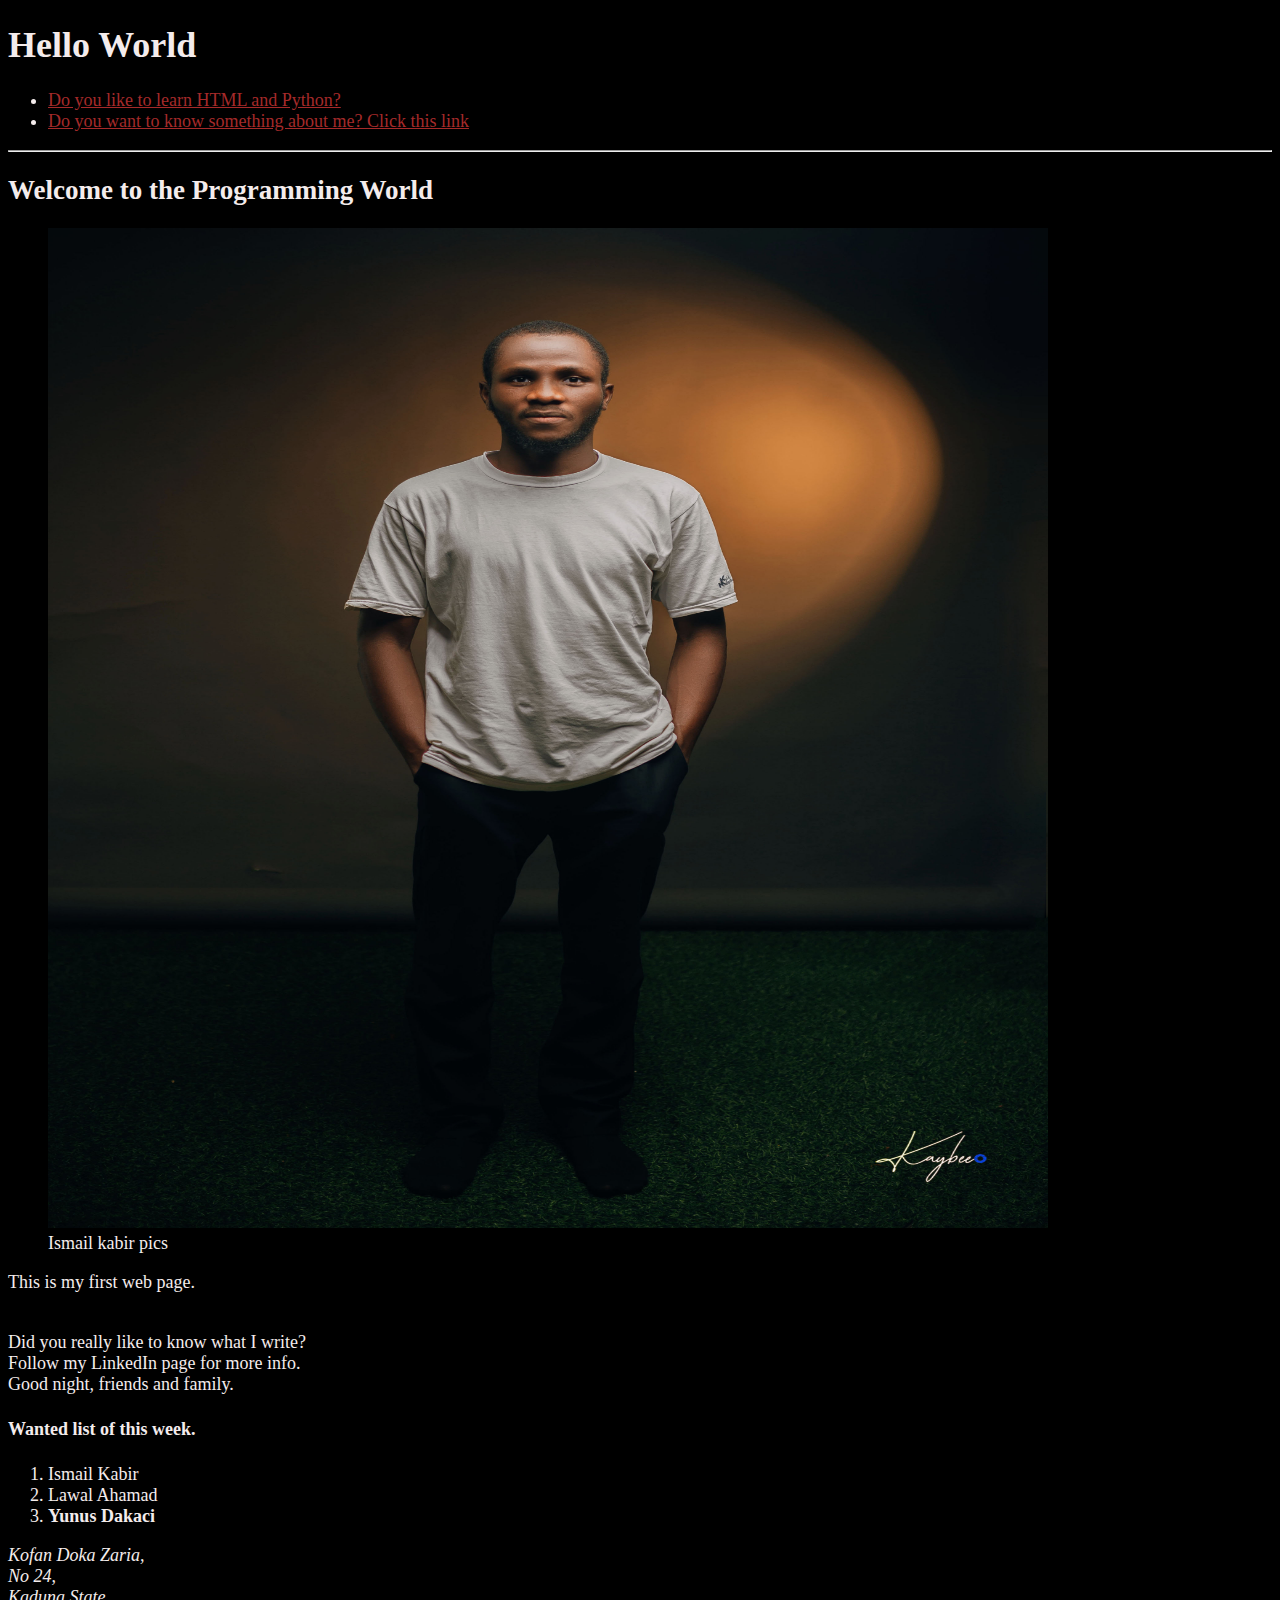
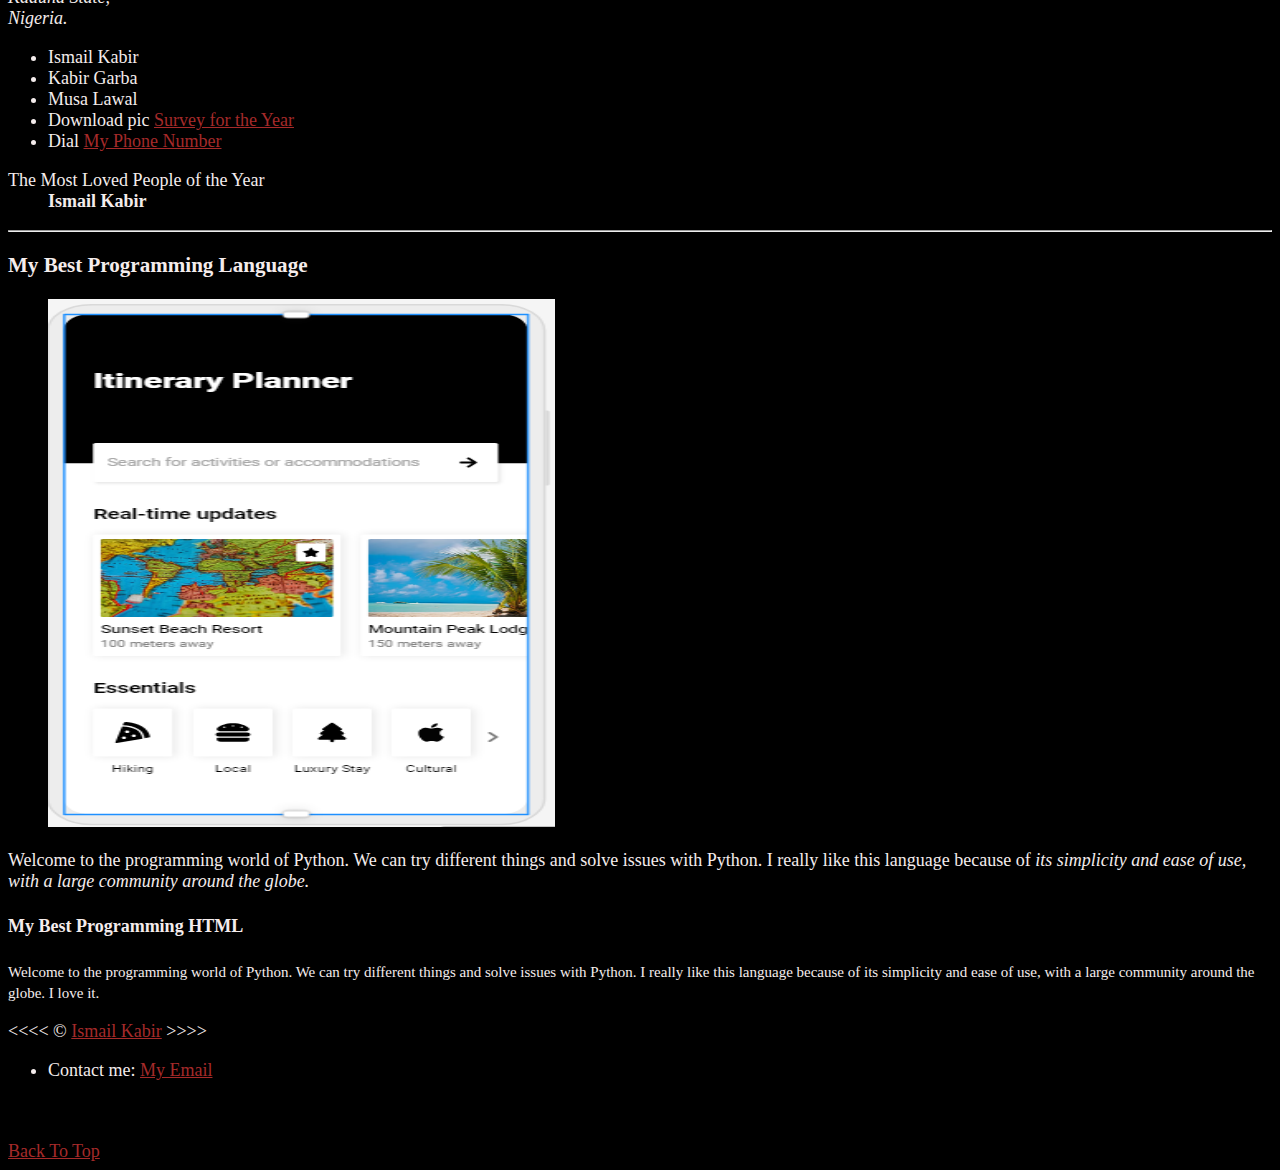
==== web.html @ 232c21d0 "New project added" ====
<!DOCTYPE html>
<html lang="en">
    <head>
        <meta charset="utf-8">
        <meta name="author" content="Ismail kabir">
        <meta name="description" content="This page contains all the things I am learning as I learn HTML.">
        <title>My First Web Page</title>
        <link rel="icon" href="survey.png" type="image/x-icon">
        <link rel="stylesheet" href="main.css">
    </head>

    <body>
       <h1>Hello World</h1>

       <nav>
       <ul>
          <li>
            <a href="#html-and-python">Do you like to learn HTML and Python?</a>
          </li>
          <li>
            <a href="#about-me">Do you want to know something about me? Click this link</a>
          </li>
       </ul>
       </nav>
       <hr>
       <section id="html-and-python">
       <h2>Welcome to the Programming World</h2> 

       <figure>

            <img src="images/IMG_4119.JPG" alt="my profile" width="1000" height="1000" loading="eager">

            <figcaption>
                Ismail kabir pics
                
            </figcaption>

       </figure>
       <p>This is my first web page.</p>
        <br>Did you really like to know what I write?
        <br>Follow my LinkedIn page for more info.
        <br>Good night, friends and family.
        <h4>Wanted list of this week.</h4>
        <ol>
            <li>Ismail Kabir</li>
            <li>Lawal Ahamad</li>
            <li><strong>Yunus Dakaci</strong></li>
        </ol>
        <address>
            Kofan Doka Zaria,<br>
            No 24,<br>
            Kaduna State,<br>
            Nigeria.
        </address>
        </section>
        <ul>
            <li>Ismail Kabir</li>
            <li>Kabir Garba</li>
            <li>Musa Lawal</li>
            <li>Download pic <a href="survey.png" download>Survey for the Year</a></li>
            <li>Dial <a href="tel:+2349160810341">My Phone Number</a></li>
        </ul>

        <dl>
            <dt>The Most Loved People of the Year</dt>
            <dd><strong>Ismail Kabir</strong></dd>
        </dl>

       <hr>

       
       <section id="about-me">       
        <h3>My Best Programming Language</h3>

        <figure>
        <img src="images/wire_frame_1.png" alt="wireframe" width="507" height="528" loading="lazy" >
        </figure>

       <p>Welcome to the programming world of Python. We can try different things and solve issues with Python. I really like this language because of <em>its simplicity and ease of use, with a large community around the globe.</em></p>

       <h4>My Best Programming HTML</h4>

       <p><small>Welcome to the programming world of Python. We can try different things and solve issues with Python. I really like this language because of its simplicity and ease of use, with a large community around the globe. I love it.</small></p>

       &lt;&lt;&lt;&lt; &copy; <a href="https://www.myjobmag.com/" target="_blank">Ismail Kabir</a> &gt;&gt;&gt;&gt;

       <ul>
          <li>Contact me: <a href="mailto:ismailkabir170@gmail.com">My Email</a></li>
       </ul>
       
       <br><br>
       <a href="#">Back To Top</a>
       
      </section>

    </body>

</html>
---- main.css ----
html {
    font-size: 18px;
}

body {
    background-color: black;
    color: hsl(0, 25%, 94%); /* Adjusted the hue value */
}

a {
    color: brown;
}

a:visited {
    color: rgb(172, 144, 250);
}

a:hover, a:active {
    color: lightblue;
}
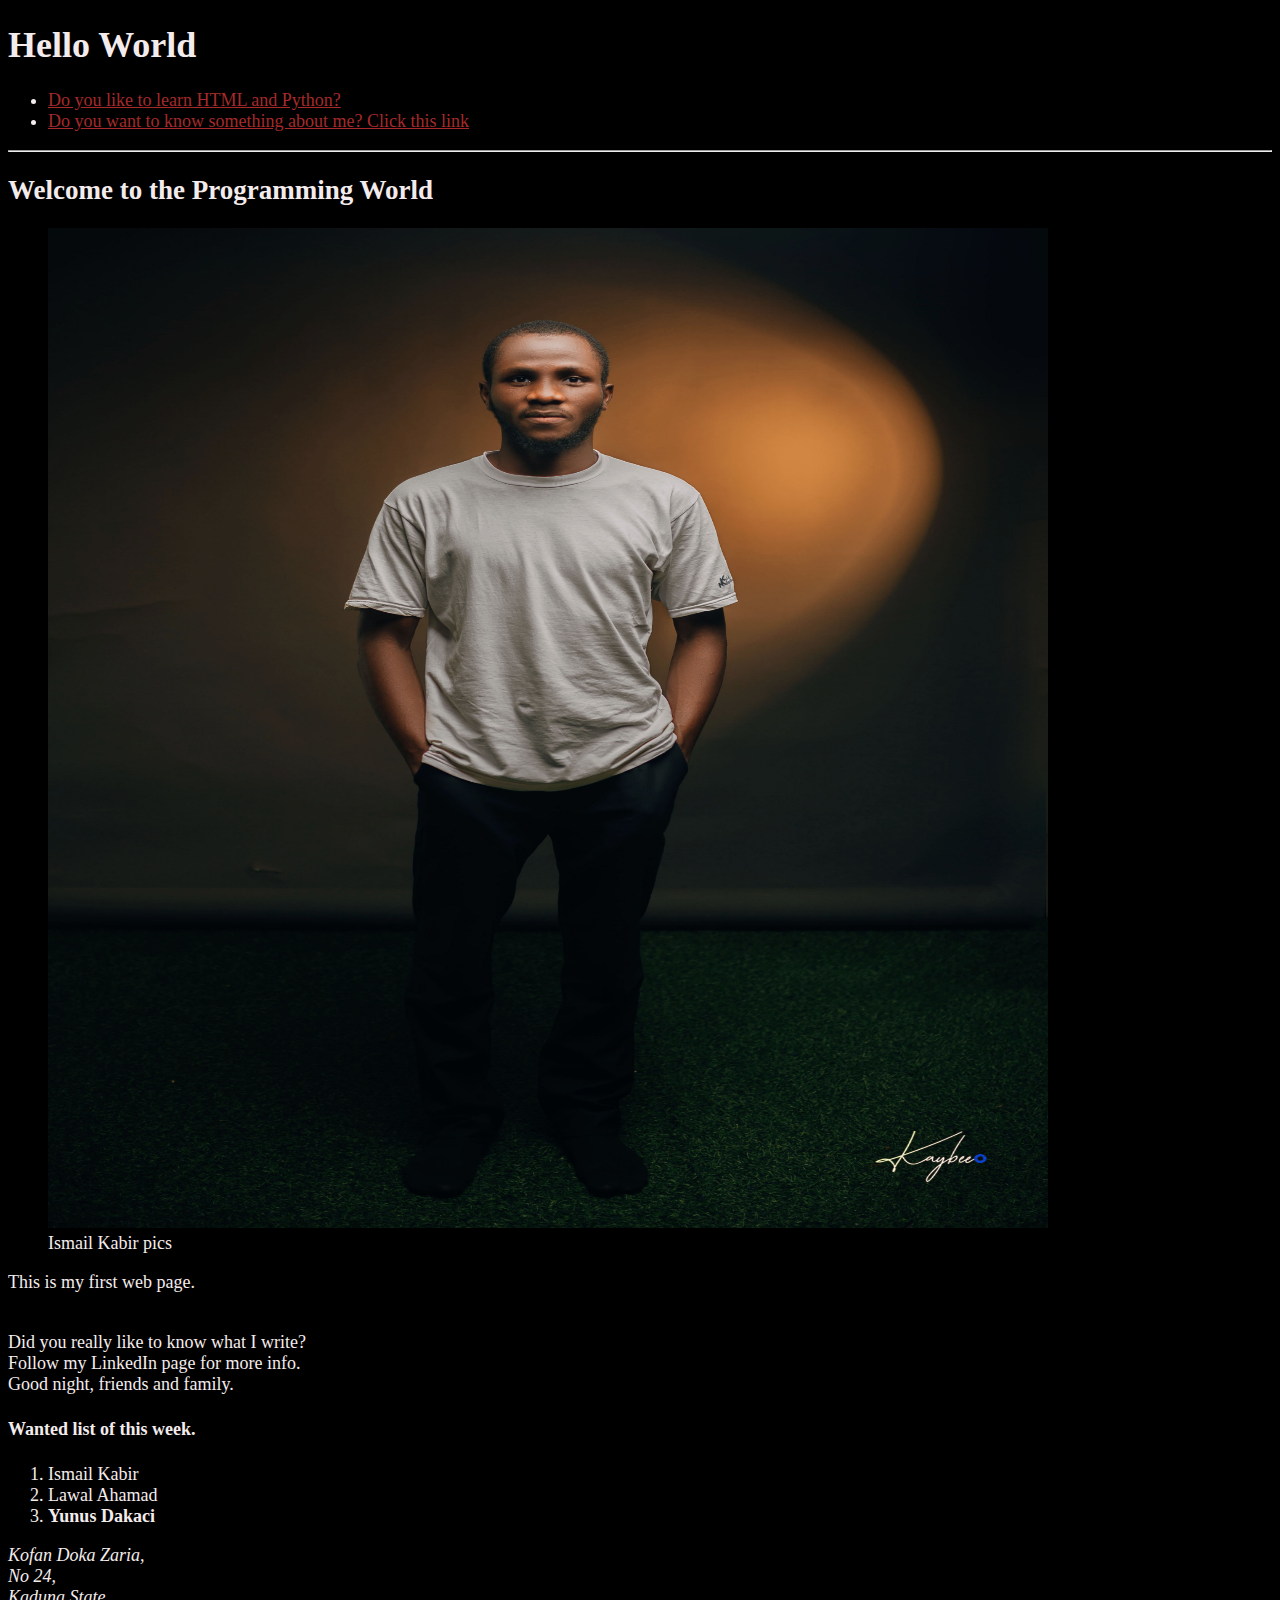
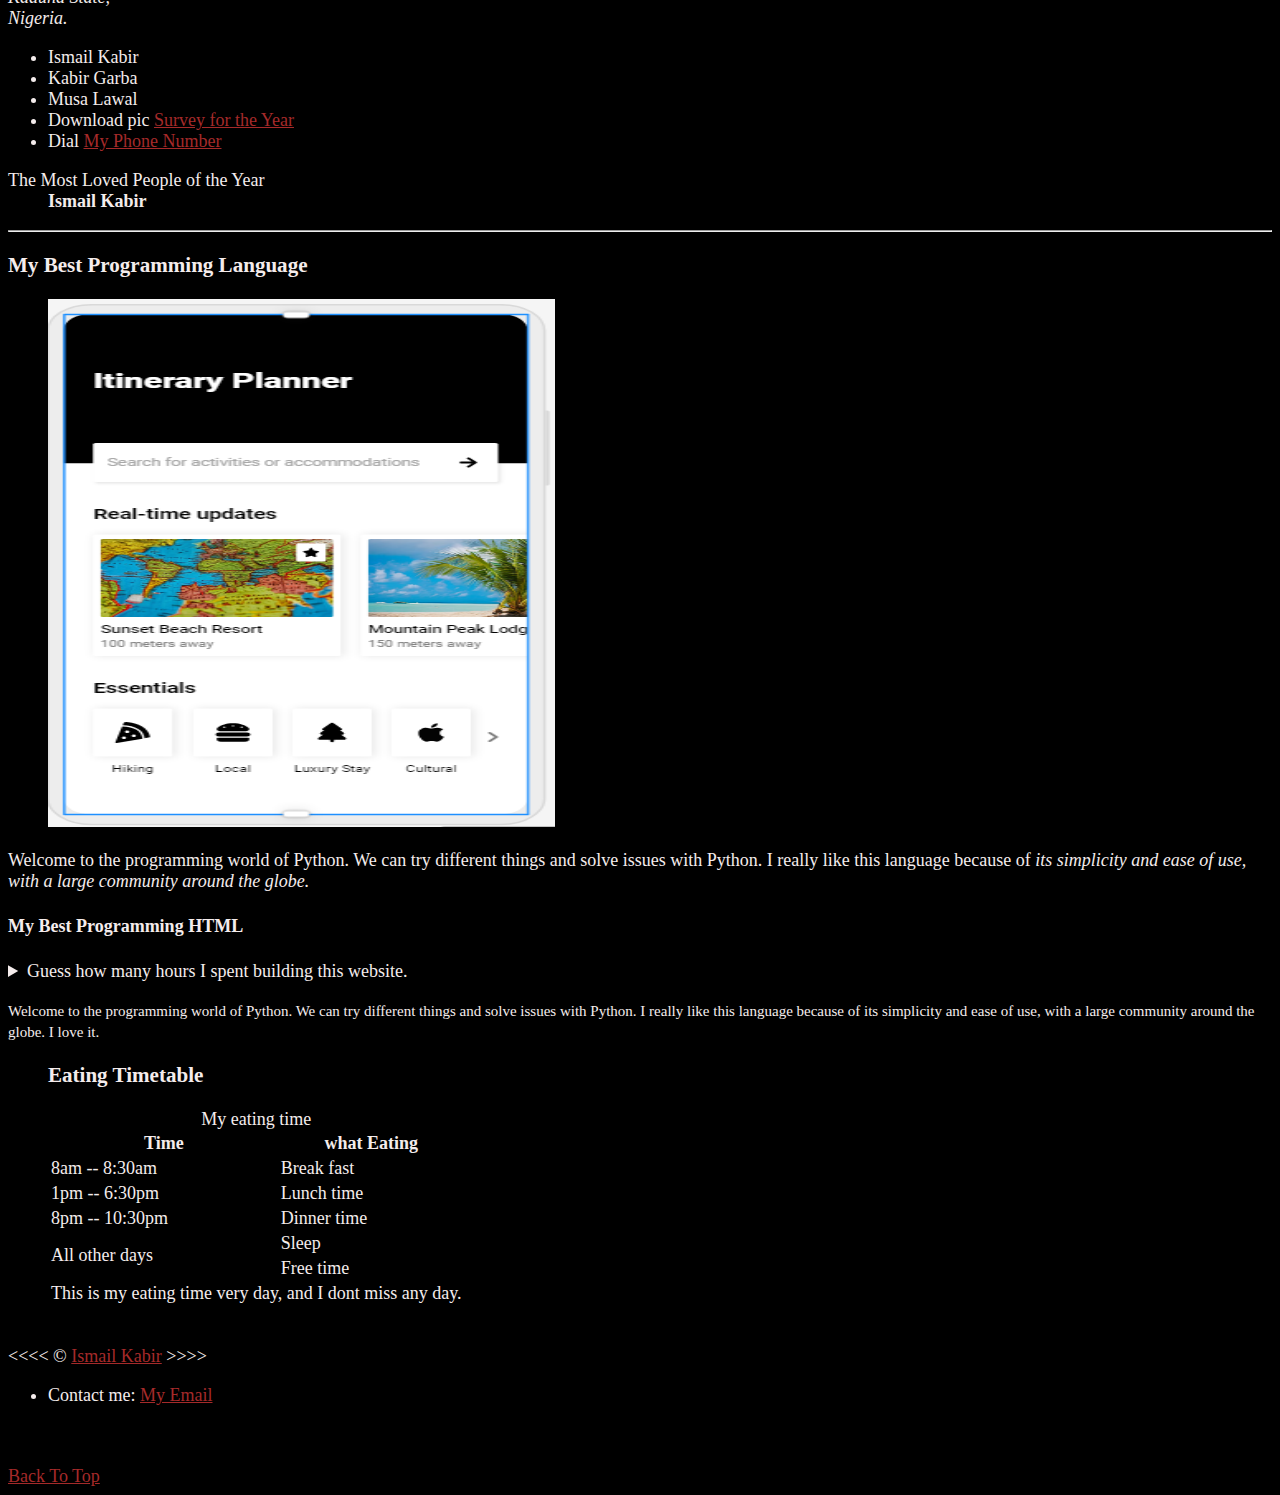
==== commit 33c8d8d9: "Add table" ====
--- a/web.html
+++ b/web.html
@@ -1,8 +1,8 @@
- <!DOCTYPE html>
+<!DOCTYPE html>
 <html lang="en">
     <head>
         <meta charset="utf-8">
-        <meta name="author" content="Ismail kabir">
+        <meta name="author" content="Ismail Kabir">
         <meta name="description" content="This page contains all the things I am learning as I learn HTML.">
         <title>My First Web Page</title>
         <link rel="icon" href="survey.png" type="image/x-icon">
@@ -10,49 +10,51 @@
     </head>
 
     <body>
-       <h1>Hello World</h1>
+        <h1>Hello World</h1>
 
-       <nav>
-       <ul>
-          <li>
-            <a href="#html-and-python">Do you like to learn HTML and Python?</a>
-          </li>
-          <li>
-            <a href="#about-me">Do you want to know something about me? Click this link</a>
-          </li>
-       </ul>
-       </nav>
-       <hr>
-       <section id="html-and-python">
-       <h2>Welcome to the Programming World</h2> 
+        <nav>
+            <ul>
+                <li>
+                    <a href="#html-and-python">Do you like to learn HTML and Python?</a>
+                </li>
+                <li>
+                    <a href="#about-me">Do you want to know something about me? Click this link</a>
+                </li>
+            </ul>
+        </nav>
 
-       <figure>
+        <hr>
 
-            <img src="images/IMG_4119.JPG" alt="my profile" width="1000" height="1000" loading="eager">
+        <section id="html-and-python">
+            <h2>Welcome to the Programming World</h2>
 
-            <figcaption>
-                Ismail kabir pics
-                
-            </figcaption>
+            <figure>
+                <img src="images/IMG_4119.JPG" alt="my profile" width="1000" height="1000" loading="eager">
+                <figcaption>
+                    Ismail Kabir pics
+                </figcaption>
+            </figure>
 
-       </figure>
-       <p>This is my first web page.</p>
-        <br>Did you really like to know what I write?
-        <br>Follow my LinkedIn page for more info.
-        <br>Good night, friends and family.
-        <h4>Wanted list of this week.</h4>
-        <ol>
-            <li>Ismail Kabir</li>
-            <li>Lawal Ahamad</li>
-            <li><strong>Yunus Dakaci</strong></li>
-        </ol>
-        <address>
-            Kofan Doka Zaria,<br>
-            No 24,<br>
-            Kaduna State,<br>
-            Nigeria.
-        </address>
+            <p>This is my first web page.</p>
+            <br>Did you really like to know what I write?
+            <br>Follow my LinkedIn page for more info.
+            <br>Good night, friends and family.
+
+            <h4>Wanted list of this week.</h4>
+            <ol>
+                <li>Ismail Kabir</li>
+                <li>Lawal Ahamad</li>
+                <li><strong>Yunus Dakaci</strong></li>
+            </ol>
+
+            <address>
+                Kofan Doka Zaria,<br>
+                No 24,<br>
+                Kaduna State,<br>
+                Nigeria.
+            </address>
         </section>
+
         <ul>
             <li>Ismail Kabir</li>
             <li>Kabir Garba</li>
@@ -66,33 +68,104 @@
             <dd><strong>Ismail Kabir</strong></dd>
         </dl>
 
-       <hr>
+        <hr>
 
-       
-       <section id="about-me">       
-        <h3>My Best Programming Language</h3>
+        <main>
+            <section id="about-me">
+                <h3>My Best Programming Language</h3>
 
-        <figure>
-        <img src="images/wire_frame_1.png" alt="wireframe" width="507" height="528" loading="lazy" >
-        </figure>
+                <figure>
+                    <img src="images/wire_frame_1.png" alt="wireframe" width="507" height="528" loading="lazy">
+                </figure>
 
-       <p>Welcome to the programming world of Python. We can try different things and solve issues with Python. I really like this language because of <em>its simplicity and ease of use, with a large community around the globe.</em></p>
+                <p>Welcome to the programming world of Python. We can try different things and solve issues with Python. I really like this language because of <em>its simplicity and ease of use, with a large community around the globe.</em></p>
 
-       <h4>My Best Programming HTML</h4>
+                <h4>My Best Programming HTML</h4>
 
-       <p><small>Welcome to the programming world of Python. We can try different things and solve issues with Python. I really like this language because of its simplicity and ease of use, with a large community around the globe. I love it.</small></p>
+                <aside>
+                    <details>
+                        <summary>Guess how many hours I spent building this website.</summary>
+                        <p>I just spent 2 hours.</p>
+                        <p>The programming language is called HTML.</p>
+                    </details>
+                </aside>
 
-       &lt;&lt;&lt;&lt; &copy; <a href="https://www.myjobmag.com/" target="_blank">Ismail Kabir</a> &gt;&gt;&gt;&gt;
+                <p><small>Welcome to the programming world of Python. We can try different things and solve issues with Python. I really like this language because of its simplicity and ease of use, with a large community around the globe. I love it.</small></p>
+                
+                
 
-       <ul>
-          <li>Contact me: <a href="mailto:ismailkabir170@gmail.com">My Email</a></li>
-       </ul>
-       
-       <br><br>
-       <a href="#">Back To Top</a>
-       
-      </section>
+                <figure>
+                    <h3>Eating Timetable </h3>
+        
+                    <table>
+                        <caption>My eating time</caption>
+                        <thead>
+                            <tr>
+                                
+                                <th scope="col">Time</th>
+                                <th scope="col">what Eating </th>
+                                
+                                
+                            </tr>
+                        </thead>
 
+                        <tbody>
+                            
+                            <tr>
+                                <td>
+                                    <time datetime="08:00">8am</time> -- <time datetime="08:30">8:30am</time>  
+                                </td>
+                                <td>Break fast</td>
+                            </tr>
+                            <tr>
+                                <td>
+                                    <time datetime="13:00">1pm</time> -- <time datetime="18:30">6:30pm</time>  
+                                </td>
+                            <td>Lunch time</td>
+                            </tr>
+                        <tr>
+                            <td>
+                                <time datetime="20:00">8pm</time> -- <time datetime="22:30">10:30pm
+
+                                </time>  
+                            </td>
+                            <td>Dinner time</td>
+                        </tr>
+                        
+                        <tr>
+                            <td rowspan="2">All other days</td>
+                            <td>Sleep</td>
+                            
+                        </tr>
+                        <tr>
+                            <td>Free time</td>
+                        </tr>
+                    </tbody>
+                    <tfoot>
+                        <tr>
+                        <td colspan="2">
+                            
+                            This is my eating time very day, and I dont miss any day.
+                            
+                        </td>
+                        </tr>
+                    </tfoot>
+                    </table>
+                </figure>
+
+                <br>
+
+                &lt;&lt;&lt;&lt; &copy; <a href="https://www.myjobmag.com/" target="_blank">Ismail Kabir</a> &gt;&gt;&gt;&gt;
+
+                <ul>
+                    <li>Contact me: <a href="mailto:ismailkabir170@gmail.com">My Email</a></li>
+                </ul>
+
+                <br><br>
+                <a href="#">Back To Top</a>
+            </section>
+        </main>
+        
+        
     </body>
-
 </html>
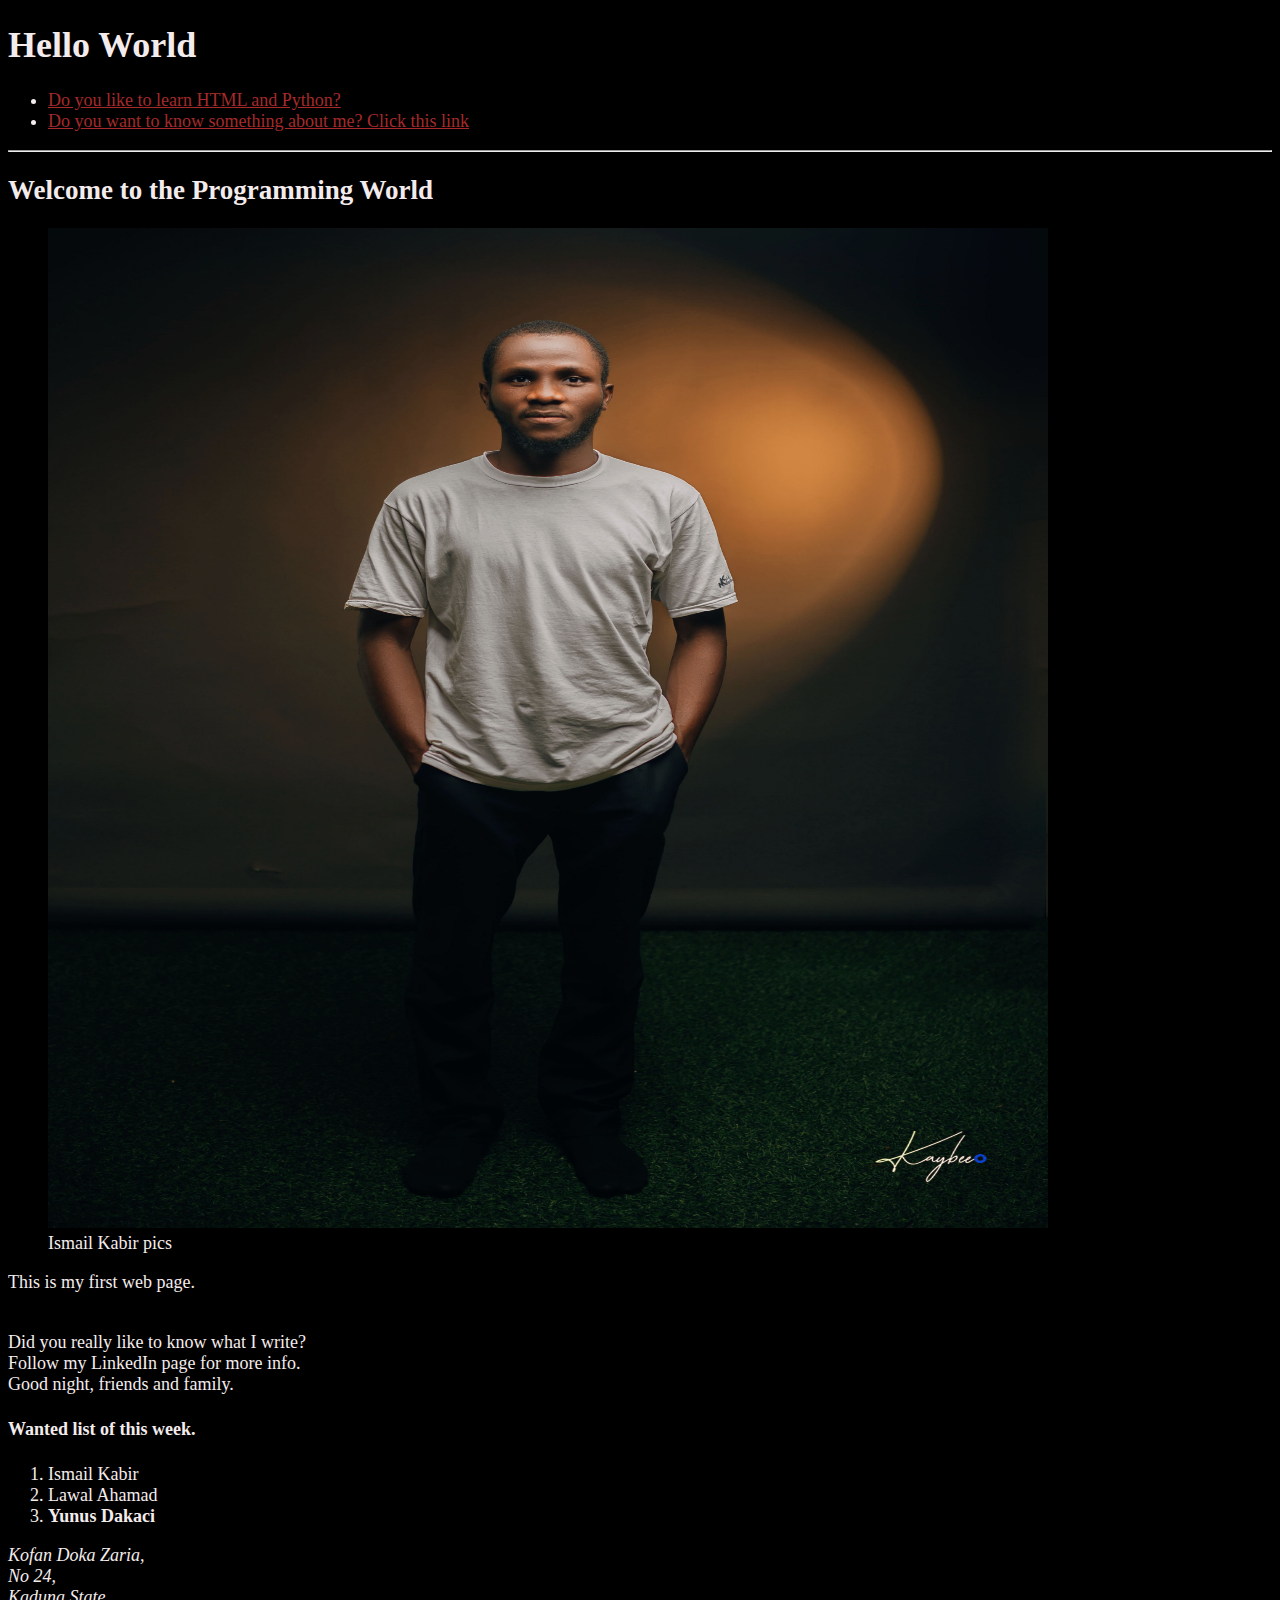
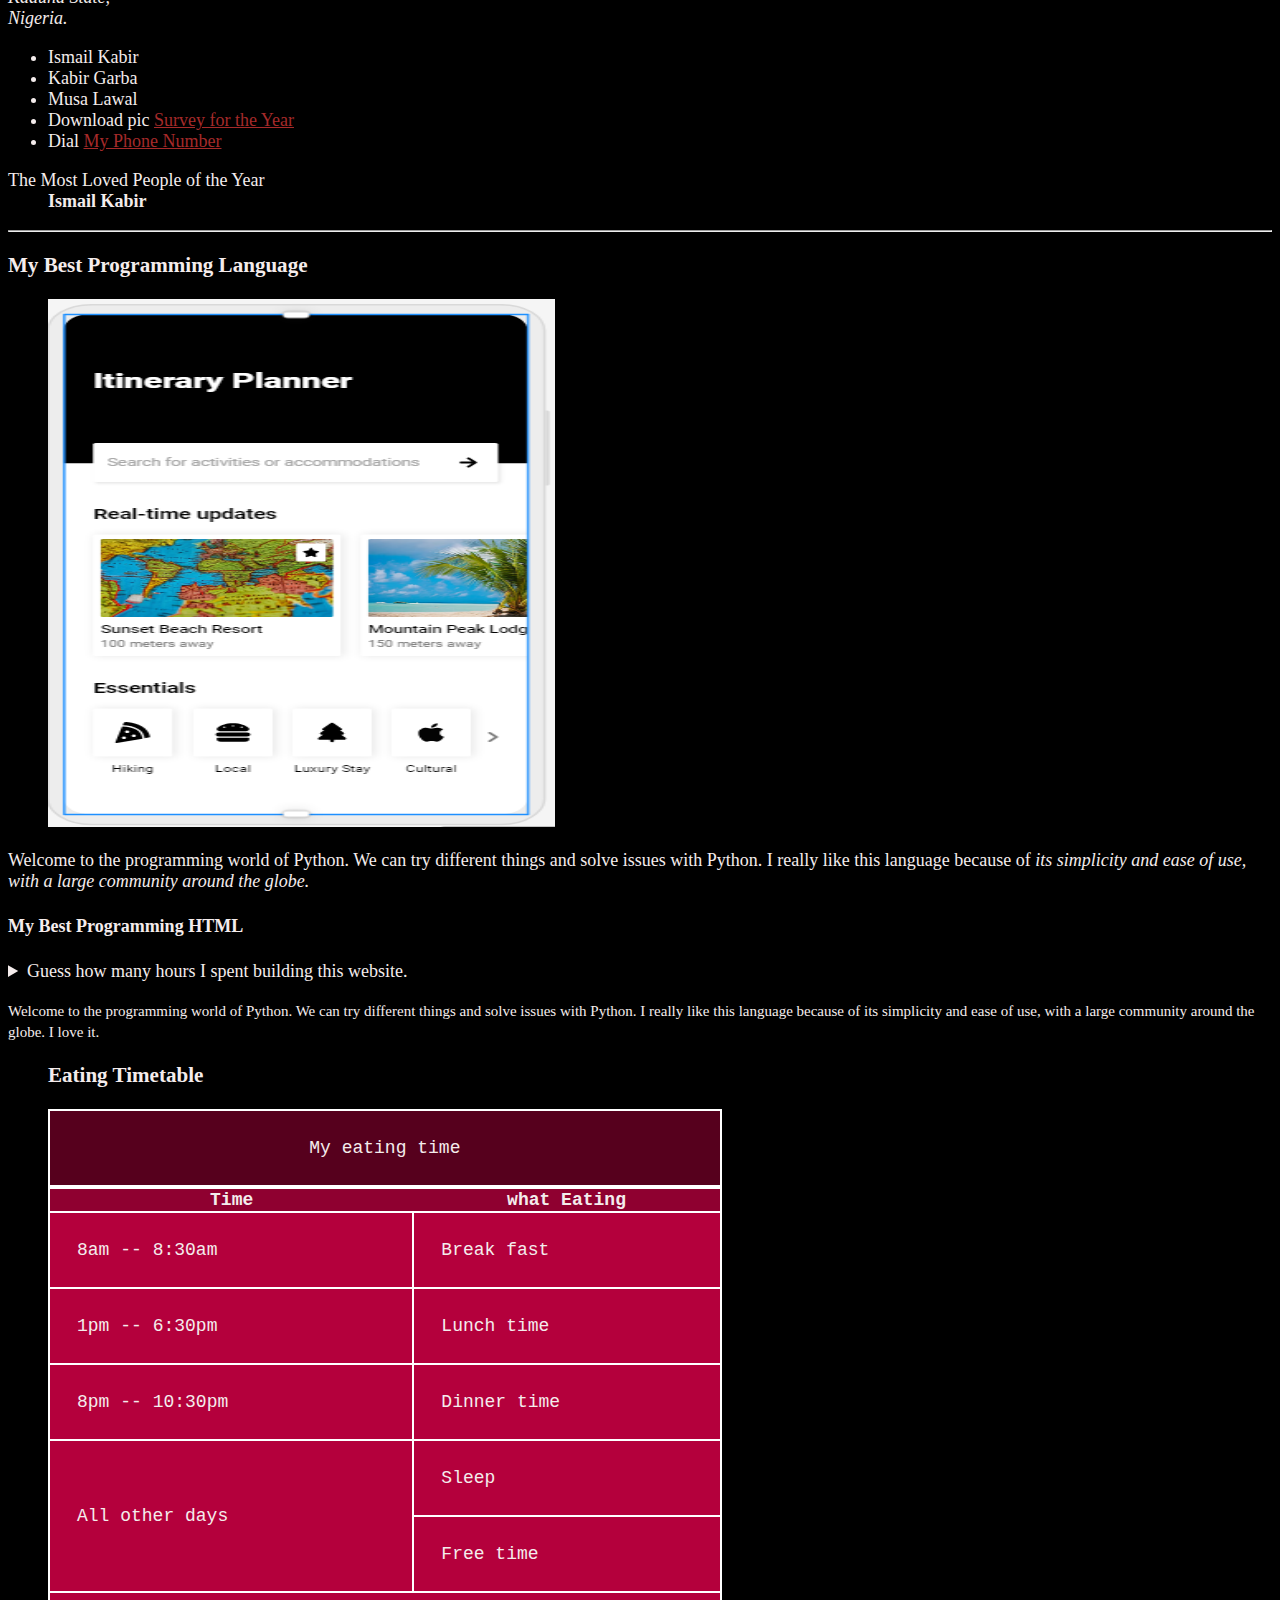
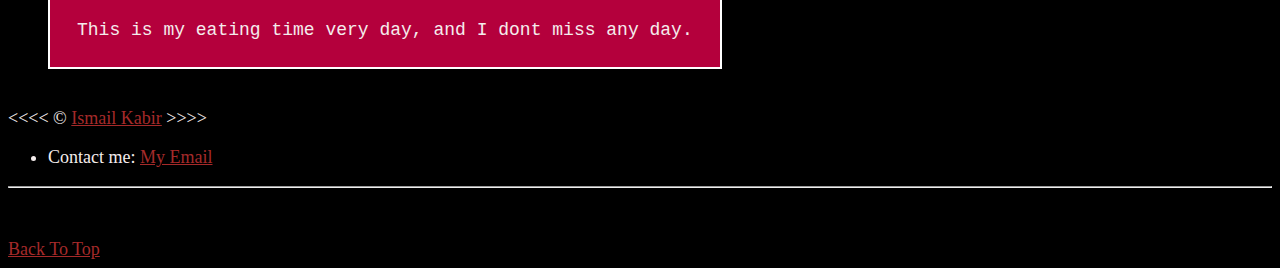
==== commit e263ca24: "testinng vs commit" ====
--- a/web.html
+++ b/web.html
@@ -160,6 +160,9 @@
                 <ul>
                     <li>Contact me: <a href="mailto:ismailkabir170@gmail.com">My Email</a></li>
                 </ul>
+                <hr>
+
+                <form action=""></form>
 
                 <br><br>
                 <a href="#">Back To Top</a>
--- a/main.css
+++ b/main.css
@@ -18,3 +18,12 @@
 a:hover, a:active {
     color: lightblue;
 }
+
+table,tr,td, caption{
+    border: 2px solid white;
+    font-family: 'Courier New', Courier, monospace;
+    border-collapse: collapse;
+    background-color: #ff005556;
+    padding: 1.5rem;
+    
+}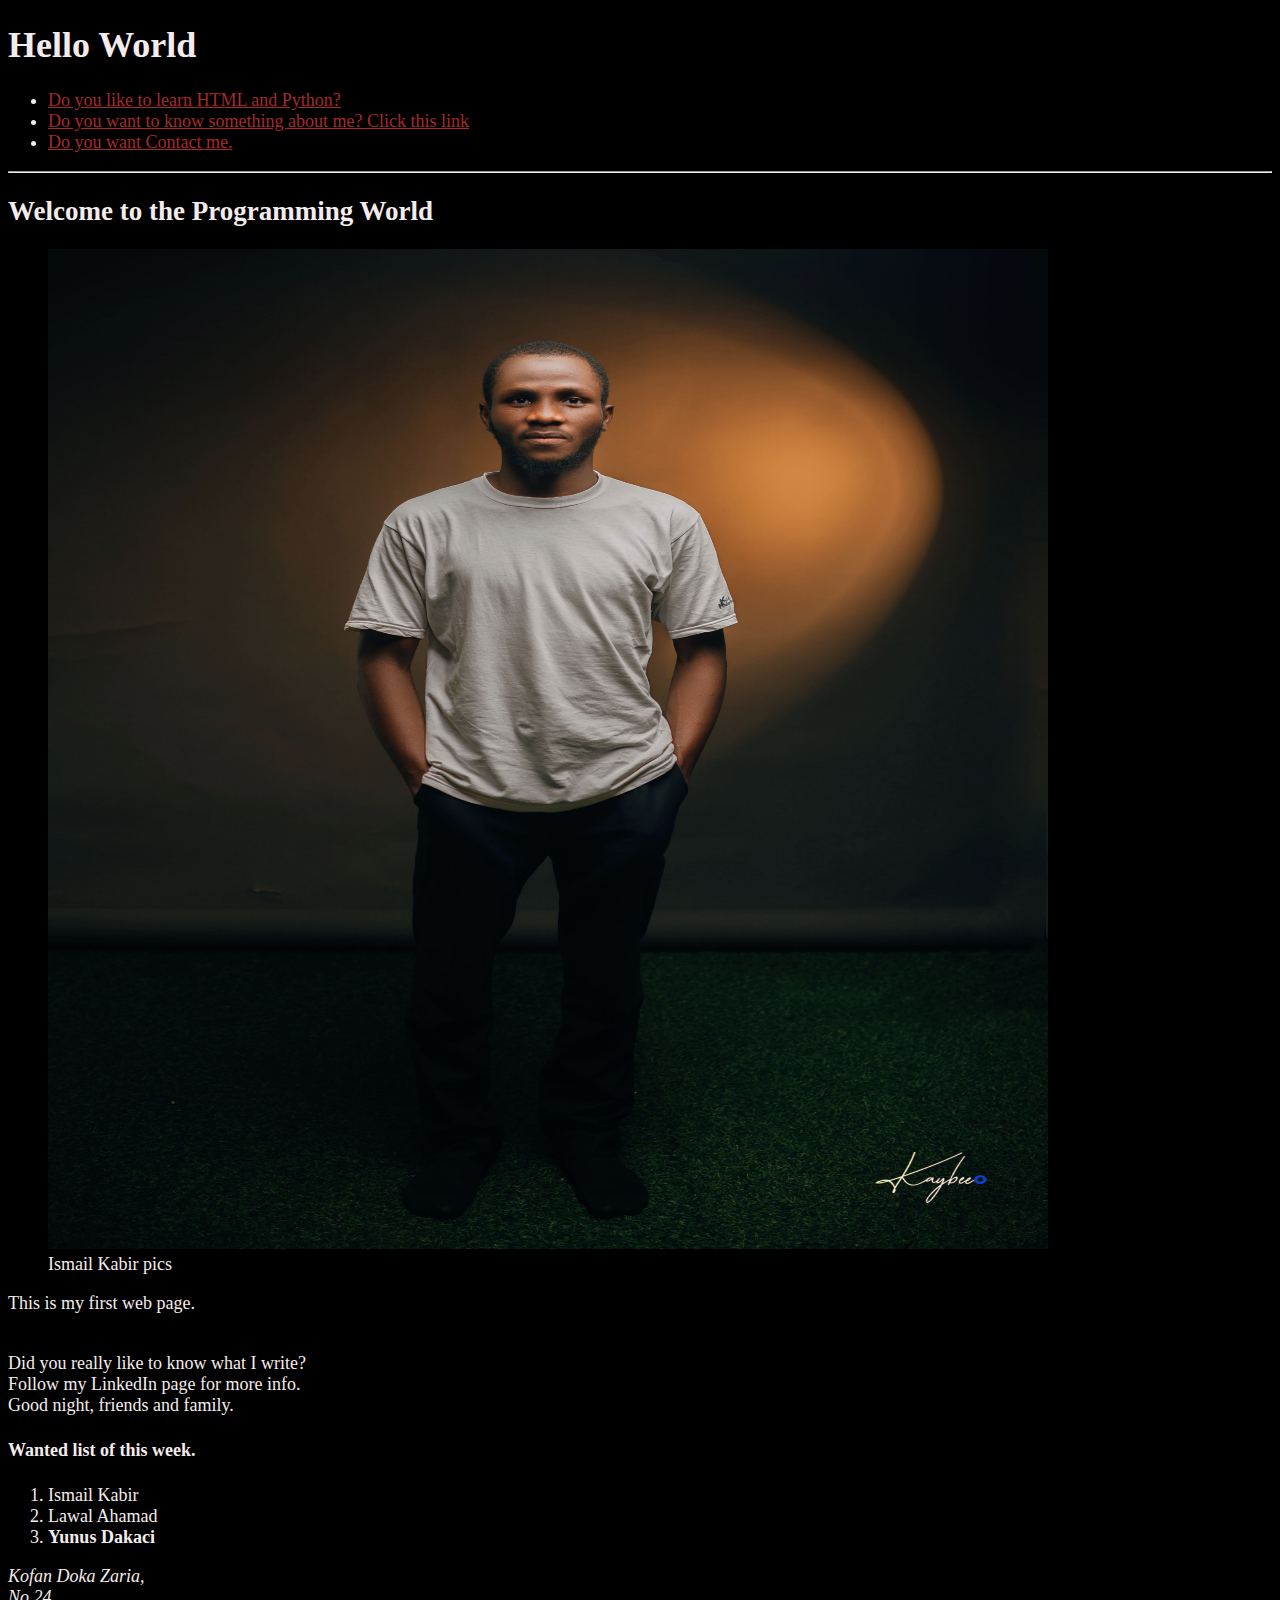
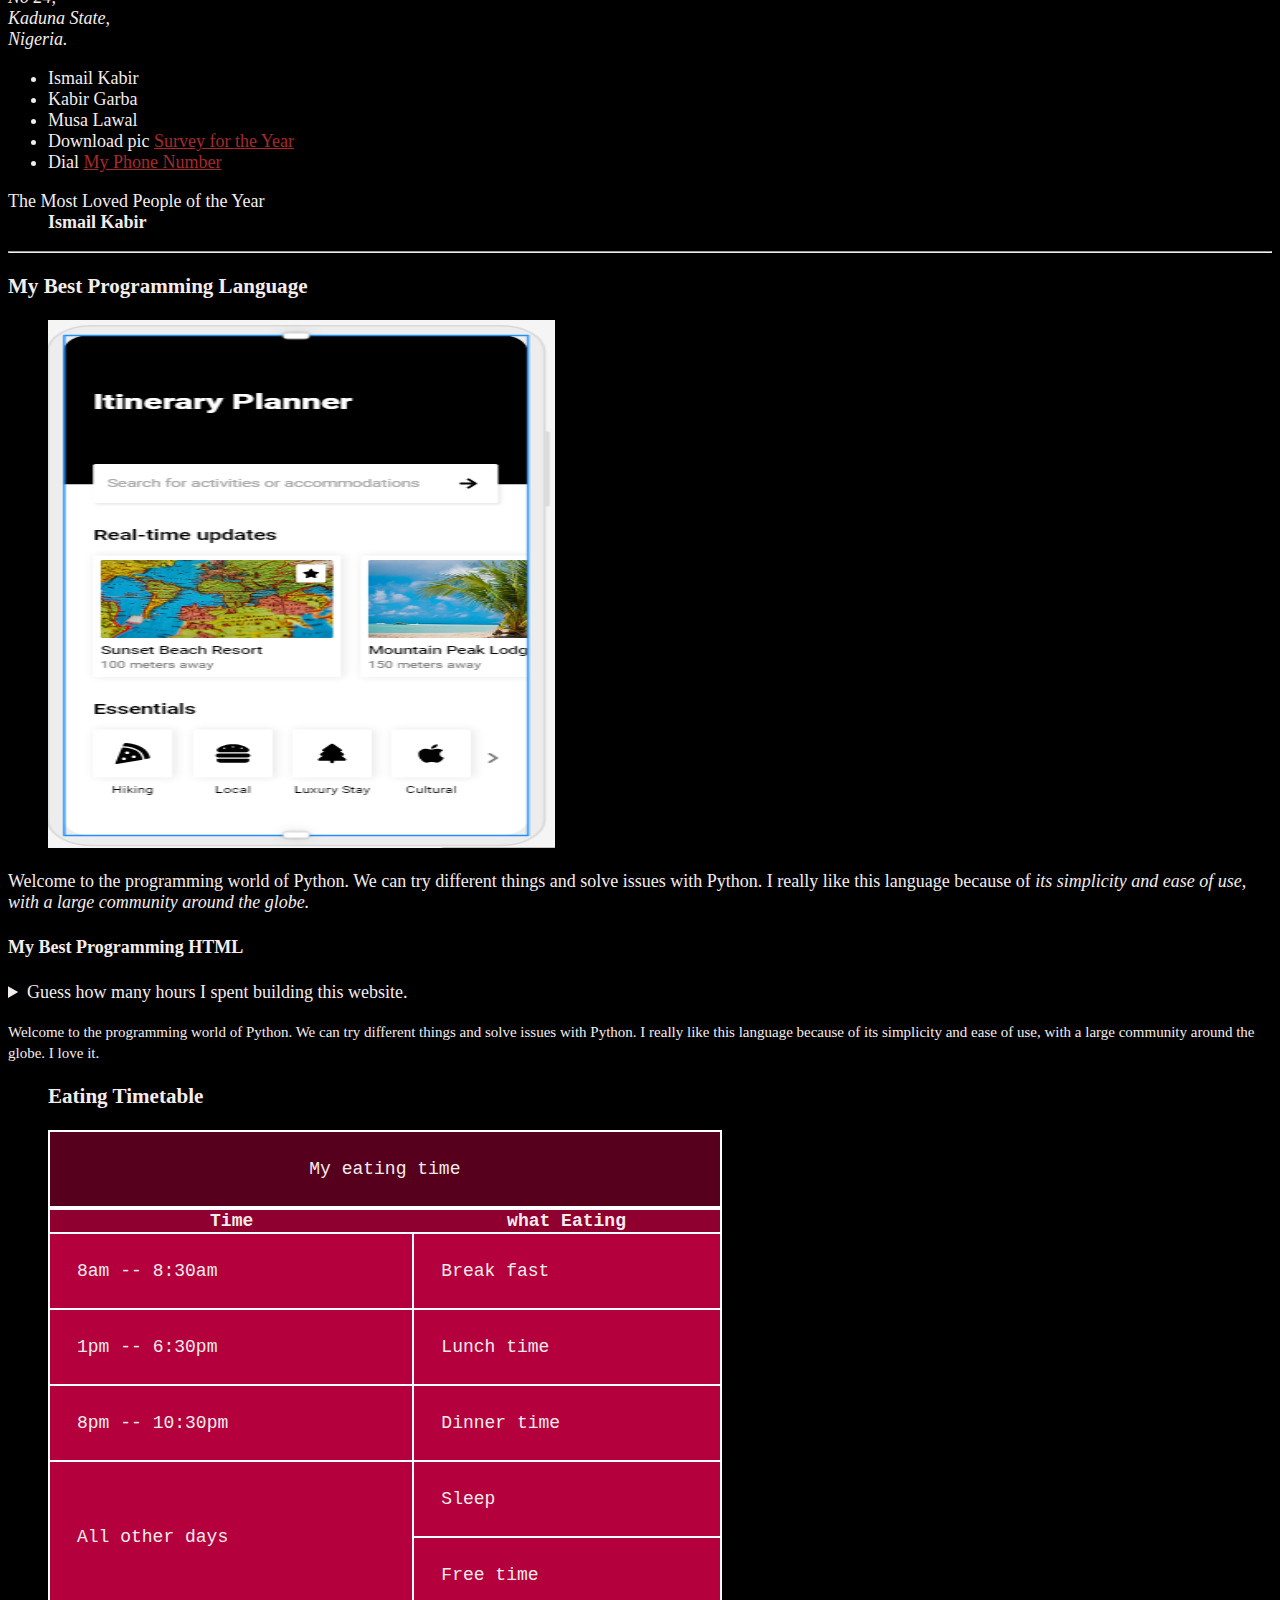
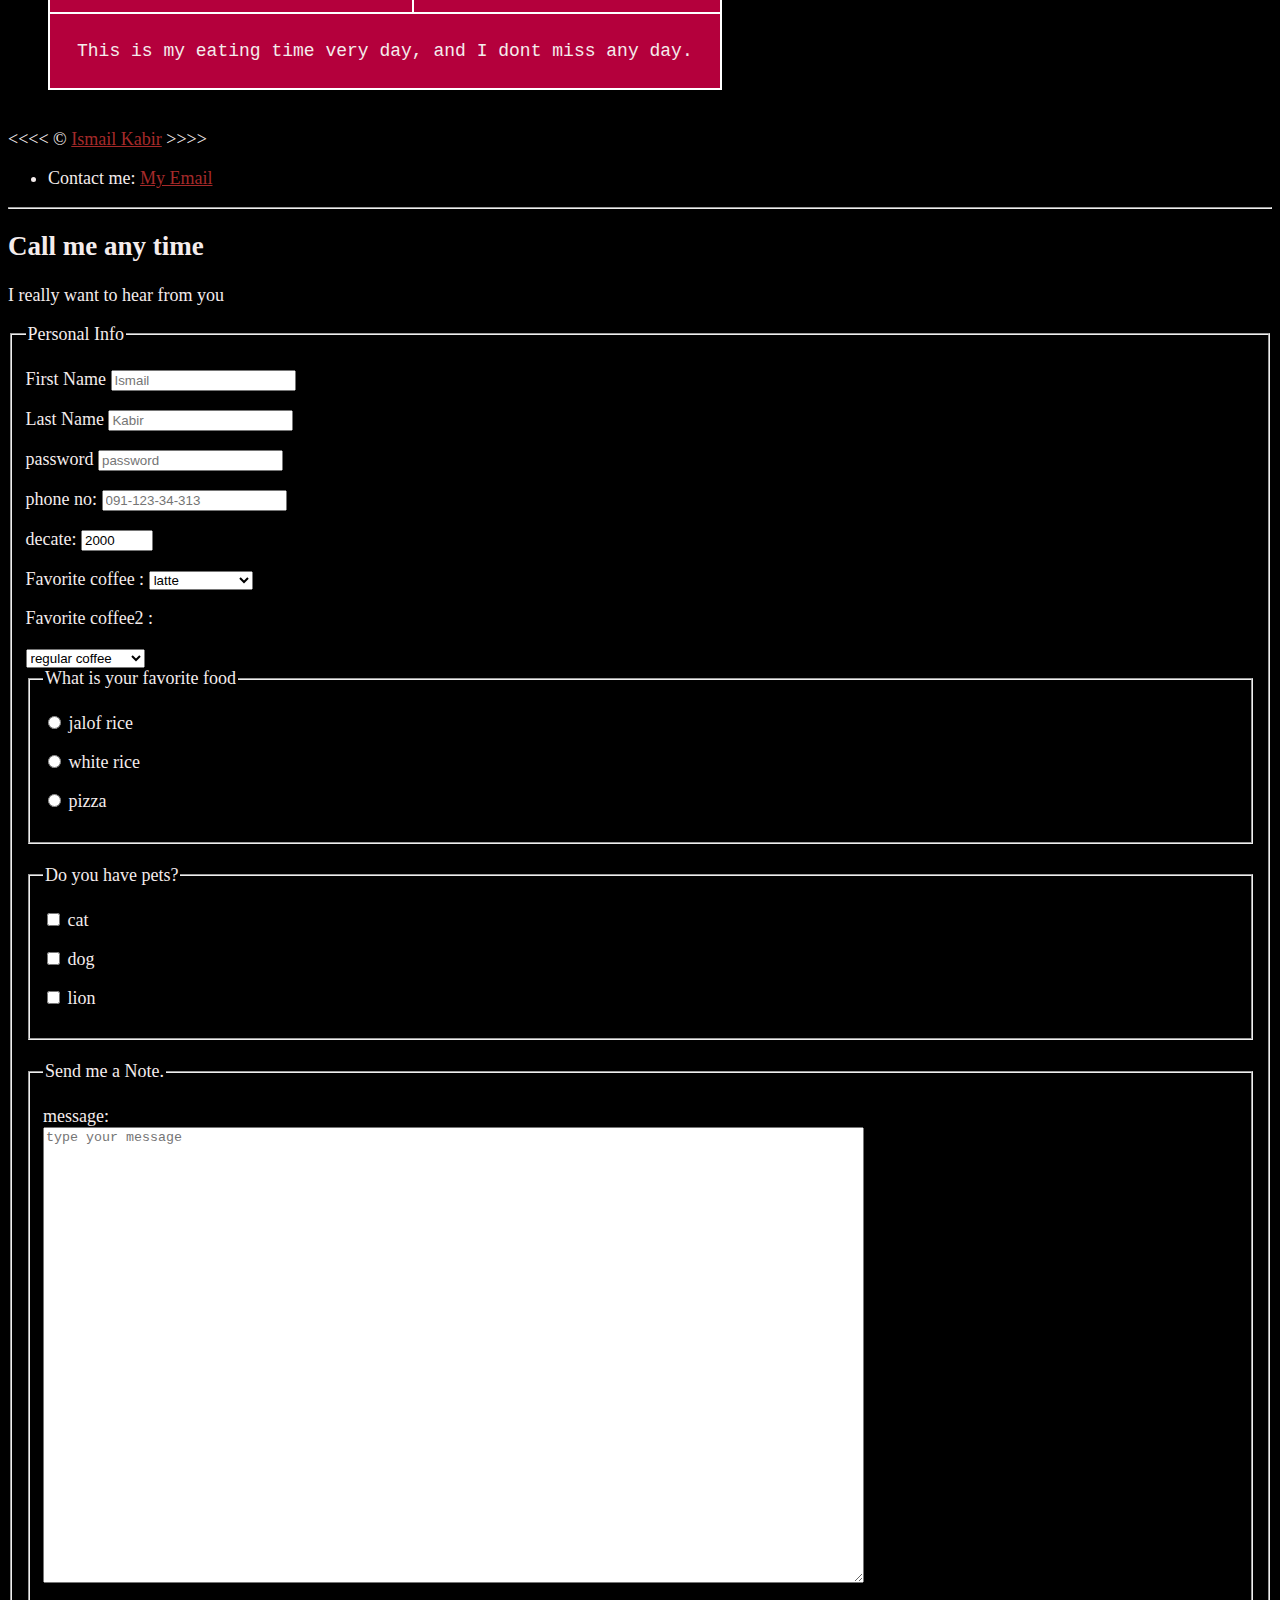
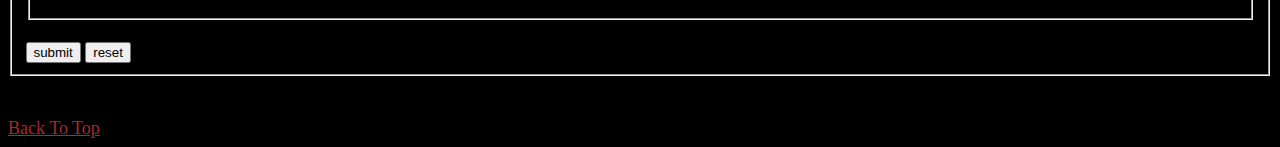
==== commit bdea1019: "I added new features" ====
--- a/web.html
+++ b/web.html
@@ -20,6 +20,10 @@
                 <li>
                     <a href="#about-me">Do you want to know something about me? Click this link</a>
                 </li>
+                <li>
+                    <a href="#contact-me">Do you want Contact me.</a>
+                </li>
+                
             </ul>
         </nav>
 
@@ -162,9 +166,119 @@
                 </ul>
                 <hr>
 
-                <form action=""></form>
-
-                <br><br>
+                <article id="contact-me">
+                    <h2>Call me any time</h2>
+                    <p>I really want to hear from you</p>
+                
+                    <fieldset>
+                        <legend>Personal Info</legend>
+                
+                        <form action="https://httpbin.org/get" method="get">
+                            <p>
+                                <label for="FirstName">First Name</label>
+                                <input type="text" name="FirstName" id="FirstName" placeholder="Ismail " autocomplete="on" autocapitalize="on">
+                            </p>
+                
+                            <p>
+                                <label for="lastName">Last Name</label>
+                                <input type="text" name="last Name" id="lastName" placeholder="Kabir " autocomplete="on" autocapitalize="on">
+                            </p>
+                            <p>
+                                <label for="password">password</label>
+                                <input type="password" name="password" id="password" placeholder="password" required >
+                            </p>
+                            <p>
+                                <label for="phone">phone no:</label>
+                                <input type="tel" name="phone" id="phone" placeholder="091-123-34-313" required >
+                            </p>
+                            <p>
+                                <label for="decate">decate:</label>
+                                <input type="number" name="decate" id="decate" min="1950" max="2024" step="2" value="2000" >
+                            </p>
+                            <p>
+                                <label for="coffee">Favorite coffee :</label>
+                                <select name="coffee" id="coffee">
+                                    <option value="regular coffee">regular coffee</option>
+                                    <option value="iced coffee">  iced coffee</option>
+                                    <option value="latte" selected>  latte </option>
+                                    <option value="cappuccino">cappuccino</option>
+                                    <option value="americano">americano</option>
+                                </select>
+                            </p>
+                
+                            <p>
+                                <label for="coffeeselect">Favorite coffee2 :</label>
+                            </p>
+                            <select name="coffee" id="coffeeselect">
+                                <optgroup label="coffees">
+                                    <option value="regular coffee">regular coffee</option>
+                                    <option value="iced coffee">iced coffee</option>
+                                </optgroup>
+                                <optgroup label="Drinks">
+                                    <option value="latte">latte</option>
+                                    <option value="cappuccino">cappuccino</option>
+                                    <option value="americano">americano</option>
+                                </optgroup>
+                            </select> <!-- Missing closing tag fixed here -->
+                
+                            <br>
+                
+                            <fieldset>
+                                <legend>What is your favorite food</legend>
+                                <p>
+                                    <input type="radio" name="food" id="jalofrice" value="jalof rice">
+                                    <label for="jalofrice">jalof rice</label>
+                                </p>
+                                <p>
+                                    <input type="radio" name="food" id="whiterice" value="white rice">
+                                    <label for="whiterice">white rice</label>
+                                </p>
+                                <p>
+                                    <input type="radio" name="food" id="pizza" value="pizza">
+                                    <label for="pizza">pizza</label>
+                                </p>
+                            </fieldset>
+                
+                            <br>
+                
+                            <fieldset>
+                                <legend>Do you have pets?</legend>
+                                <p>
+                                    <input type="checkbox" name="animal" id="cat" value="cat">
+                                    <label for="cat">cat</label>
+                                </p>
+                                <p>
+                                    <input type="checkbox" name="animal" id="dog" value="dog">
+                                    <label for="dog">dog</label>
+                                </p>
+                                <p>
+                                    <input type="checkbox" name="animal" id="lion" value="lion">
+                                    <label for="lion">lion</label>
+                                </p>
+                            </fieldset>
+                
+                            <br>
+                
+                            <fieldset>
+                                <legend>Send me a Note.</legend>
+                                <p>
+                                    <label for="message">message:</label>
+                                    <br>
+                                    <textarea name="message" id="message" cols="100" rows="30" placeholder="type your message"></textarea>
+                                </p>
+                            </fieldset>
+                
+                            <br>
+                            <button type="submit">submit</button>
+                            <button type="reset">reset</button>
+                        </form>
+                    </fieldset> <!-- Added closing fieldset tag here -->
+                </article>
+                
+
+
+                <br>
+                <br>
                 <a href="#">Back To Top</a>
             </section>
         </main>
